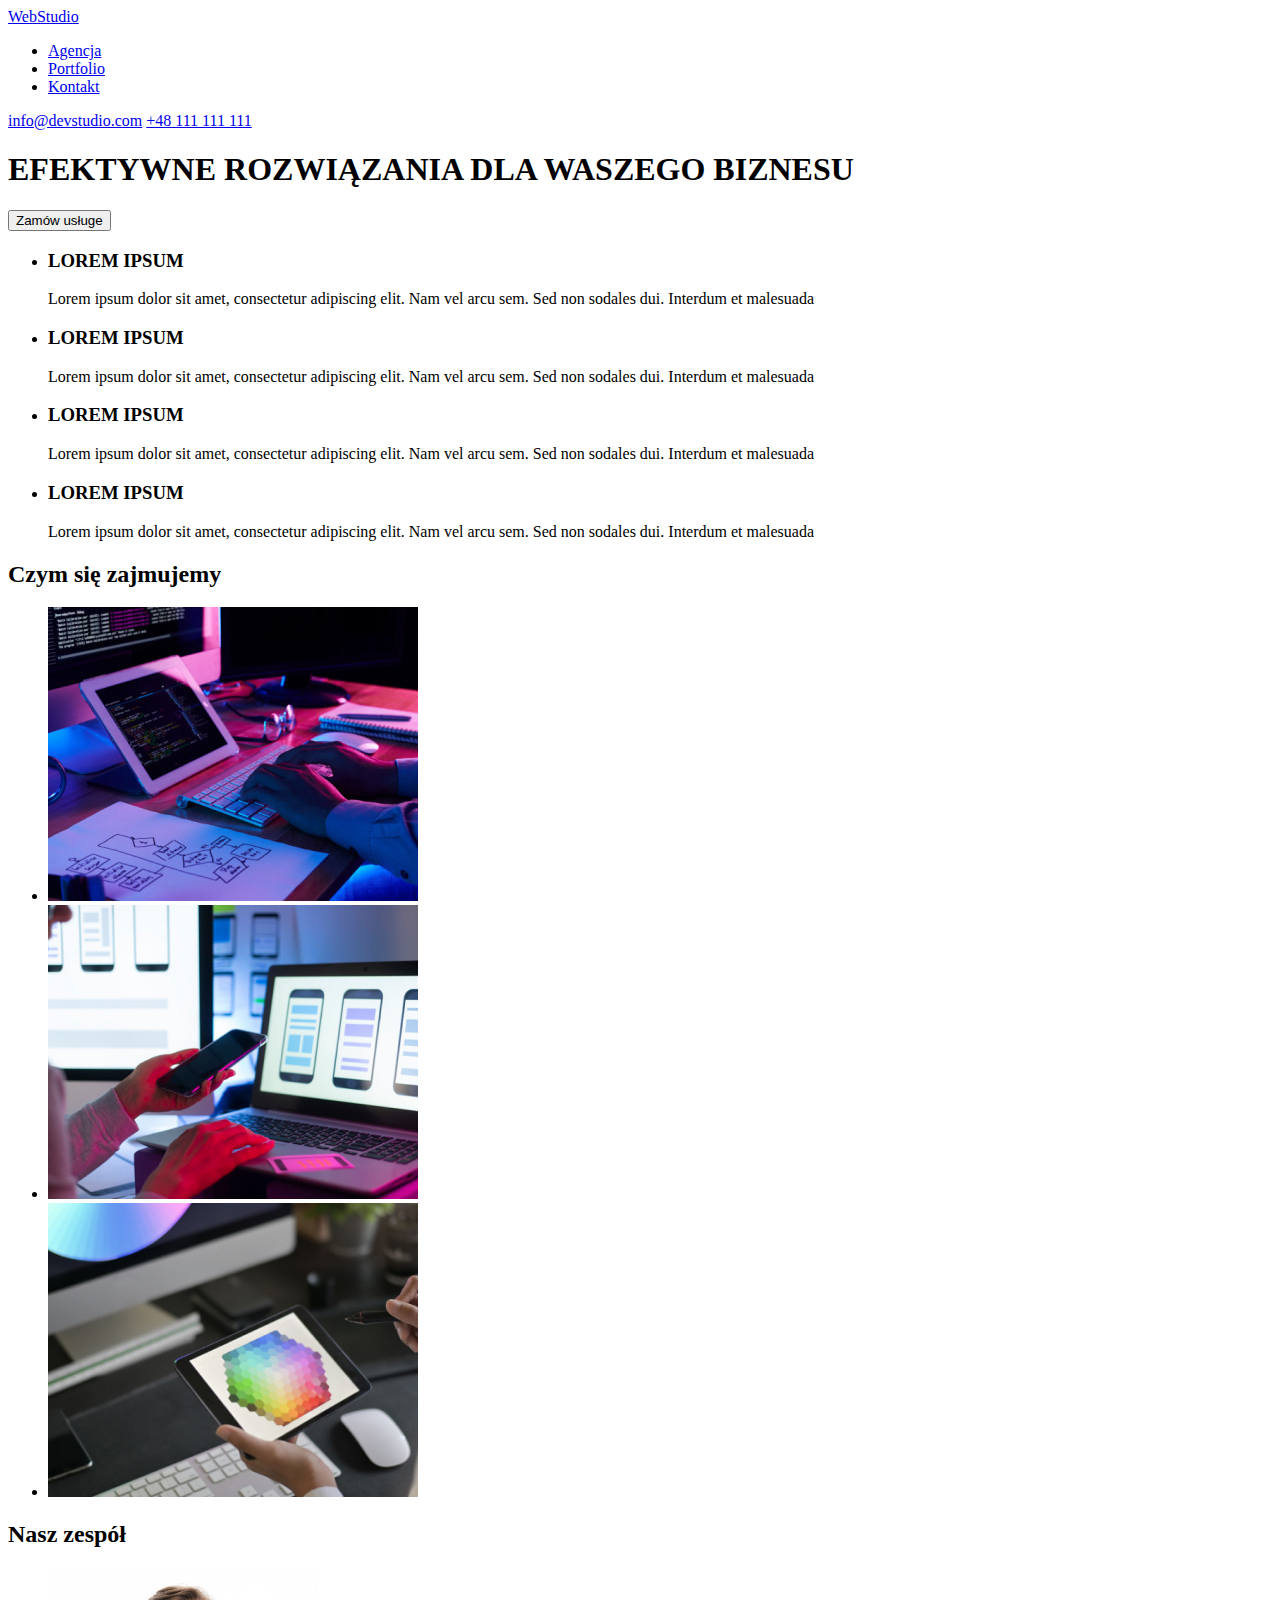
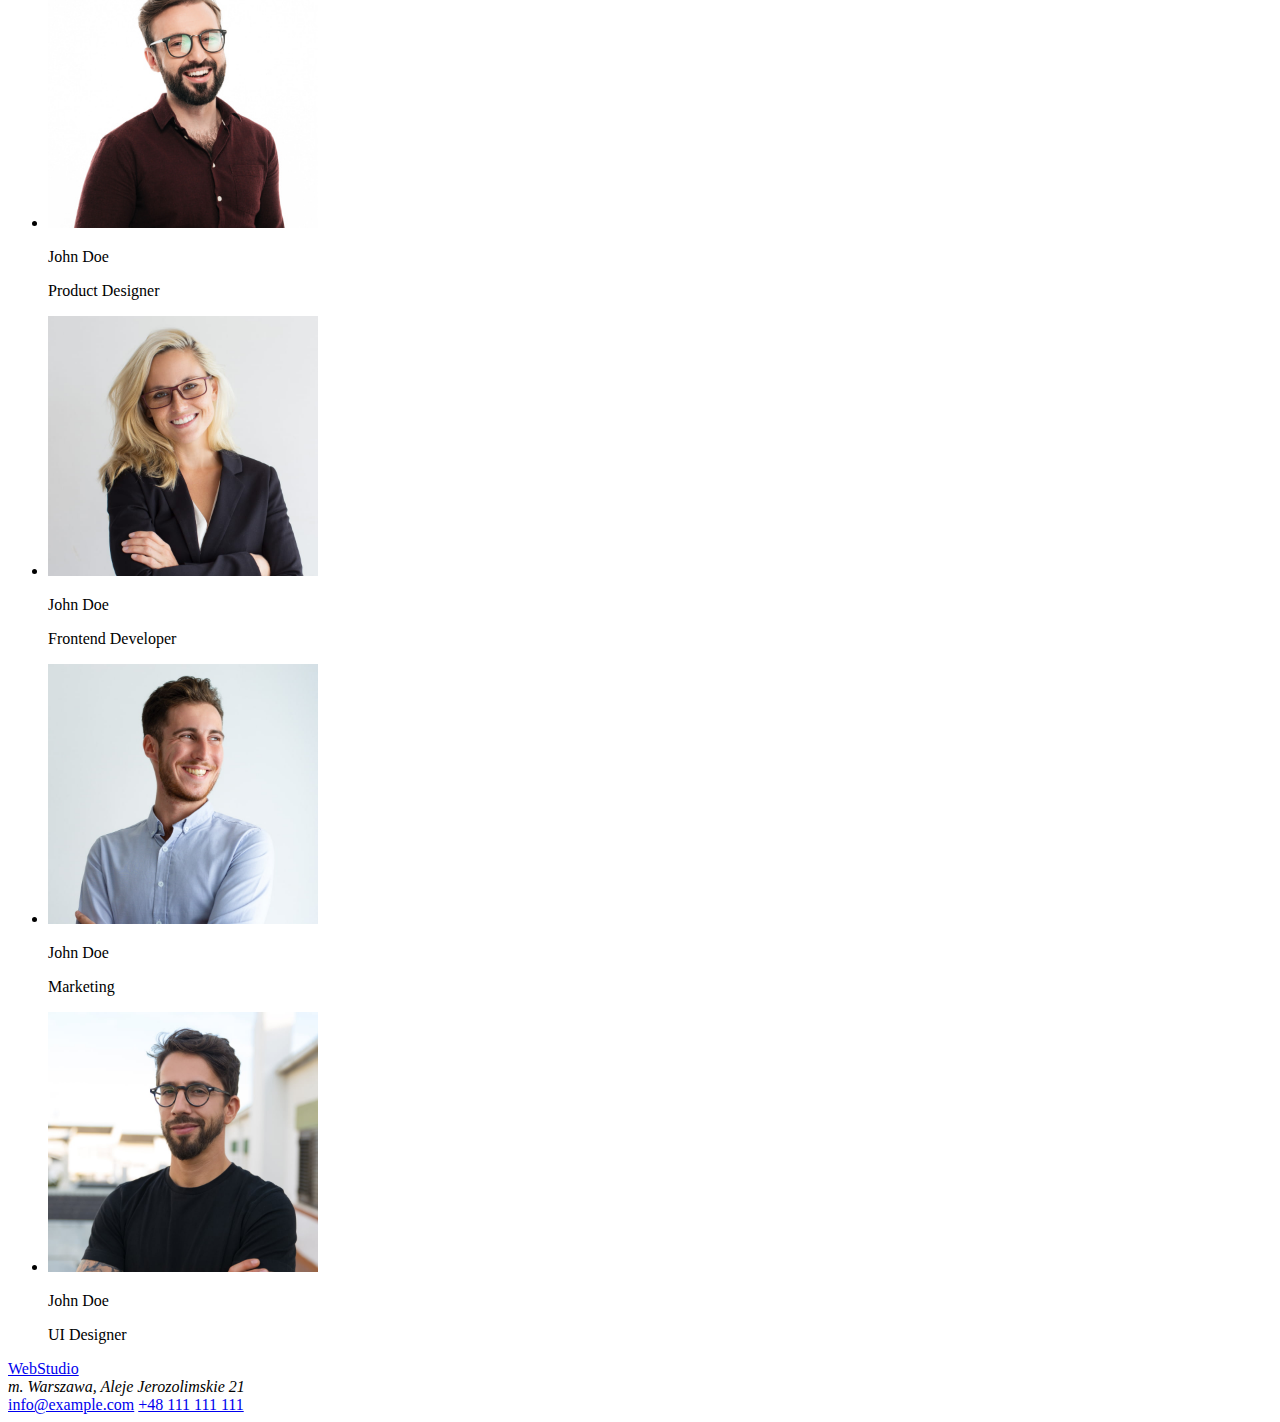
==== index.html @ ce83f1c7 "Init homework-2" ====
<!DOCTYPE html>
<html lang="pl">
  <head>
    <meta charset="UTF-8" />
    <meta http-equiv="X-UA-Compatible" content="IE=edge" />
    <meta name="viewport" content="width=device-width, initial-scale=1.0" />
    <title>Studio</title>
  </head>
  <body>
    <header>
      <a href="#">WebStudio</a>

      <nav>
        <ul>
          <li><a href="#">Agencja</a></li>
          <li><a href="#">Portfolio</a></li>
          <li><a href="#">Kontakt</a></li>
        </ul>
      </nav>

      <a href="mailto:info@devstudio.com">info@devstudio.com</a>
      <a href="tel:+48111111111">+48 111 111 111</a>
    </header>
    <main>
      <!-- Hero -->
      <section>
        <h1>EFEKTYWNE ROZWIĄZANIA DLA WASZEGO BIZNESU</h1>
        <button type="button">Zamów usługe</button>
      </section>
      <!-- Jakiś tekst -->
      <div>
        <ul>
          <li>
            <h3>LOREM IPSUM</h3>
            <p>
              Lorem ipsum dolor sit amet, consectetur adipiscing elit. Nam vel
              arcu sem. Sed non sodales dui. Interdum et malesuada
            </p>
          </li>
          <li>
            <h3>LOREM IPSUM</h3>
            <p>
              Lorem ipsum dolor sit amet, consectetur adipiscing elit. Nam vel
              arcu sem. Sed non sodales dui. Interdum et malesuada
            </p>
          </li>
          <li>
            <h3>LOREM IPSUM</h3>
            <p>
              Lorem ipsum dolor sit amet, consectetur adipiscing elit. Nam vel
              arcu sem. Sed non sodales dui. Interdum et malesuada
            </p>
          </li>
          <li>
            <h3>LOREM IPSUM</h3>
            <p>
              Lorem ipsum dolor sit amet, consectetur adipiscing elit. Nam vel
              arcu sem. Sed non sodales dui. Interdum et malesuada
            </p>
          </li>
        </ul>
      </div>
      <!-- Czym się zajmujemy -->
      <section>
        <h2>Czym się zajmujemy</h2>
        <ul>
          <li>
            <img
              src="images/What_do_we_do/Computer.jpg"
              alt="Komputer"
              width="370"
              height="294"
            />
          </li>
          <li>
            <img
              src="images/What_do_we_do/Laptop.jpg"
              alt="Laptop"
              width="370"
              height="294"
            />
          </li>
          <li>
            <img
              src="images/What_do_we_do/Tablet.jpg"
              alt="Tablet"
              width="370"
              height="294"
            />
          </li>
        </ul>
      </section>
      <!-- Nasz zespół -->
      <section>
        <h2>Nasz zespół</h2>
        <ul>
          <li>
            <img
              src="images/Our_staff/John1.jpg"
              alt="John Doe"
              width="270"
              height="260"
            />
            <p>John Doe</p>
            <p>Product Designer</p>
          </li>
          <li>
            <img
              src="images/Our_staff/John2.jpg"
              alt="John Doe"
              width="270"
              height="260"
            />
            <p>John Doe</p>
            <p>Frontend Developer</p>
          </li>
          <li>
            <img
              src="images/Our_staff/John3.jpg"
              alt="John Doe"
              width="270"
              height="260"
            />
            <p>John Doe</p>
            <p>Marketing</p>
          </li>
          <li>
            <img
              src="images/Our_staff/John4.jpg"
              alt="John Doe"
              width="270"
              height="260"
            />
            <p>John Doe</p>
            <p>UI Designer</p>
          </li>
        </ul>
      </section>
    </main>
    <footer>
      <a href="#">WebStudio</a>

      <address>m. Warszawa, Aleje Jerozolimskie 21</address>

      <a href="mailto:info@example.com">info@example.com</a>
      <a href="tel:+48111111111">+48 111 111 111</a>
    </footer>
  </body>
</html>
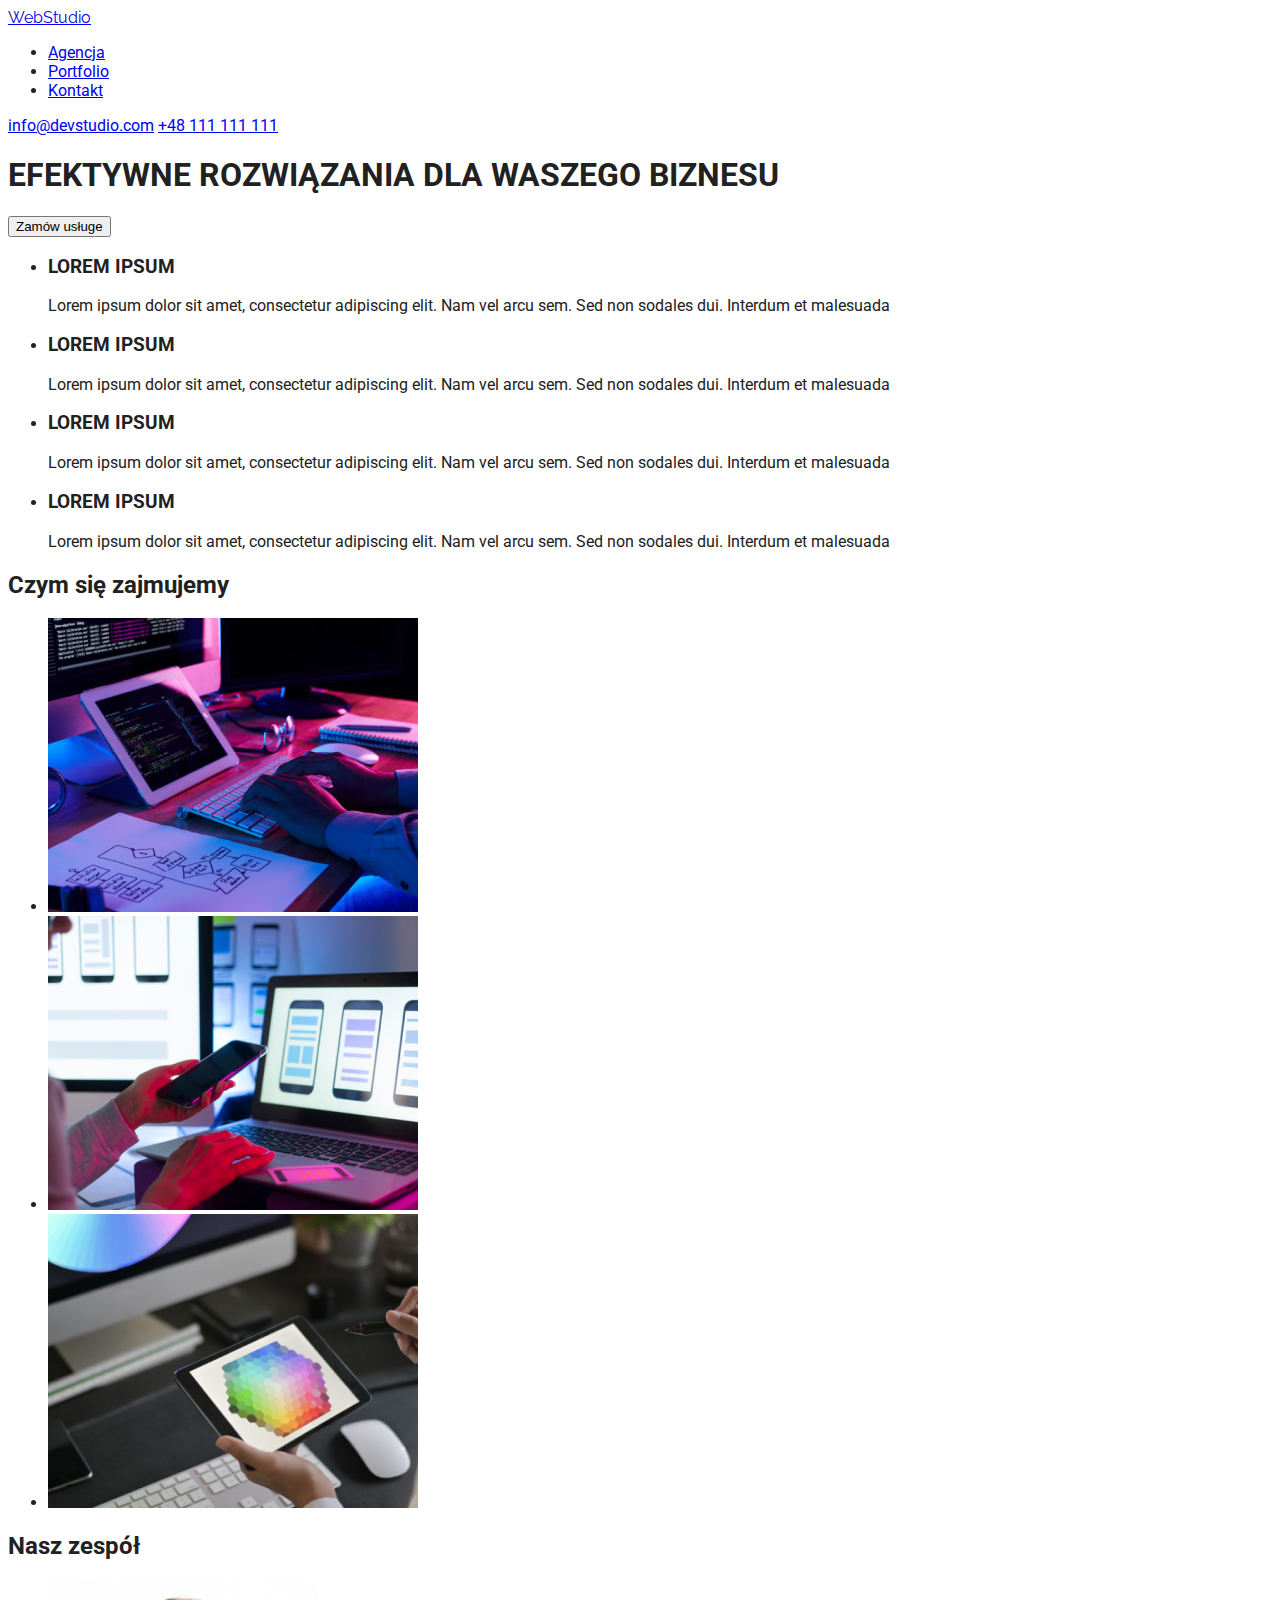
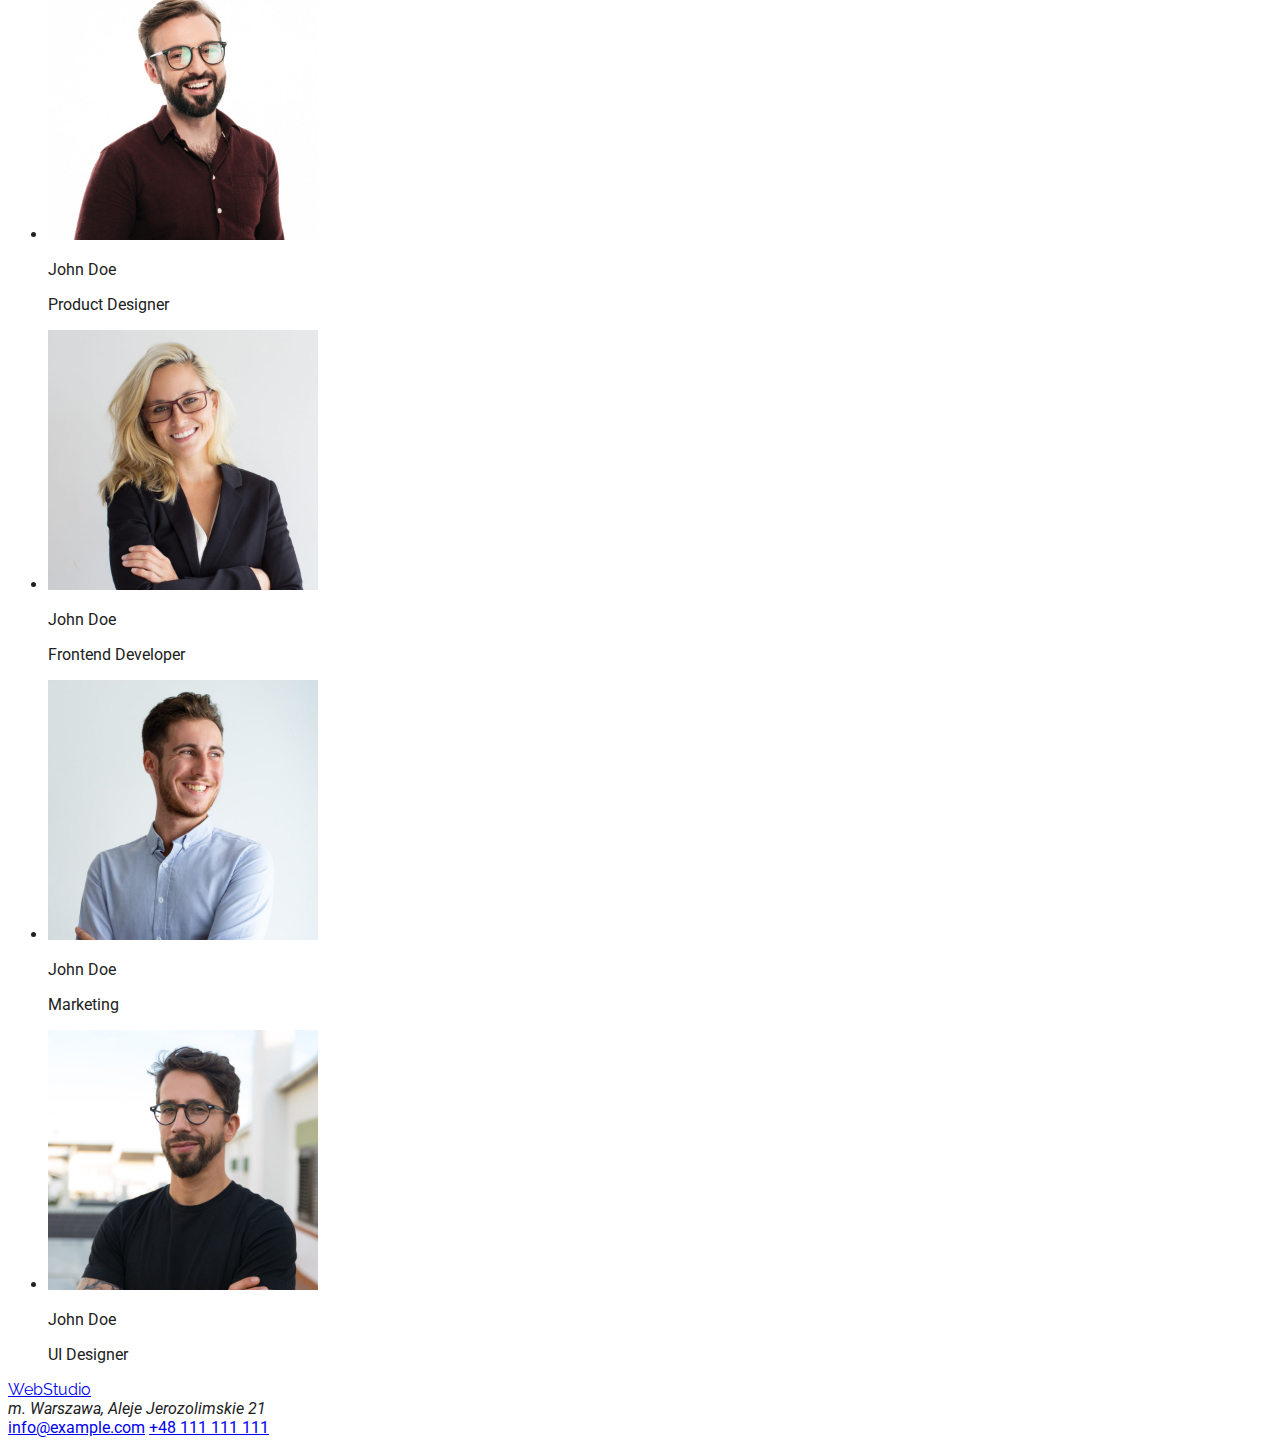
==== commit 543e3195: "Some classes deffined" ====
--- a/index.html
+++ b/index.html
@@ -1,6 +1,19 @@
 <!DOCTYPE html>
 <html lang="pl">
   <head>
+    <link rel="preconnect" href="https://fonts.googleapis.com" />
+    <link rel="preconnect" href="https://fonts.gstatic.com" crossorigin />
+    <link
+      href="https://fonts.googleapis.com/css2?family=Raleway:wght@700&family=Roboto:wght@400;500;700;900&display=swap"
+      rel="stylesheet"
+    />
+    <link rel="stylesheet" href="/goit-markup-hw-02/css/index.css" />
+    <style>
+      body {
+        font-family: "Roboto", sans-serif;
+        color: #212121;
+      }
+    </style>
     <meta charset="UTF-8" />
     <meta http-equiv="X-UA-Compatible" content="IE=edge" />
     <meta name="viewport" content="width=device-width, initial-scale=1.0" />
@@ -8,12 +21,16 @@
   </head>
   <body>
     <header>
-      <a href="#">WebStudio</a>
+      <a
+        href="/goit-markup-hw-02/index.html"
+        style="font-family: 'Raleway', sans-serif"
+        >WebStudio</a
+      >
 
       <nav>
         <ul>
-          <li><a href="#">Agencja</a></li>
-          <li><a href="#">Portfolio</a></li>
+          <li><a href="/goit-markup-hw-02/index.html">Agencja</a></li>
+          <li><a href="/goit-markup-hw-02/portfolio.html">Portfolio</a></li>
           <li><a href="#">Kontakt</a></li>
         </ul>
       </nav>
@@ -24,7 +41,7 @@
     <main>
       <!-- Hero -->
       <section>
-        <h1>EFEKTYWNE ROZWIĄZANIA DLA WASZEGO BIZNESU</h1>
+        <h1 class="main-heading">EFEKTYWNE ROZWIĄZANIA DLA WASZEGO BIZNESU</h1>
         <button type="button">Zamów usługe</button>
       </section>
       <!-- Jakiś tekst -->
@@ -62,7 +79,7 @@
       </div>
       <!-- Czym się zajmujemy -->
       <section>
-        <h2>Czym się zajmujemy</h2>
+        <h2 class="secondary-heading">Czym się zajmujemy</h2>
         <ul>
           <li>
             <img
@@ -92,7 +109,7 @@
       </section>
       <!-- Nasz zespół -->
       <section>
-        <h2>Nasz zespół</h2>
+        <h2 class="secondary-heading">Nasz zespół</h2>
         <ul>
           <li>
             <img
@@ -138,7 +155,11 @@
       </section>
     </main>
     <footer>
-      <a href="#">WebStudio</a>
+      <a
+        href="/goit-markup-hw-02/index.html"
+        style="font-family: 'Raleway', sans-serif"
+        >WebStudio</a
+      >
 
       <address>m. Warszawa, Aleje Jerozolimskie 21</address>
 
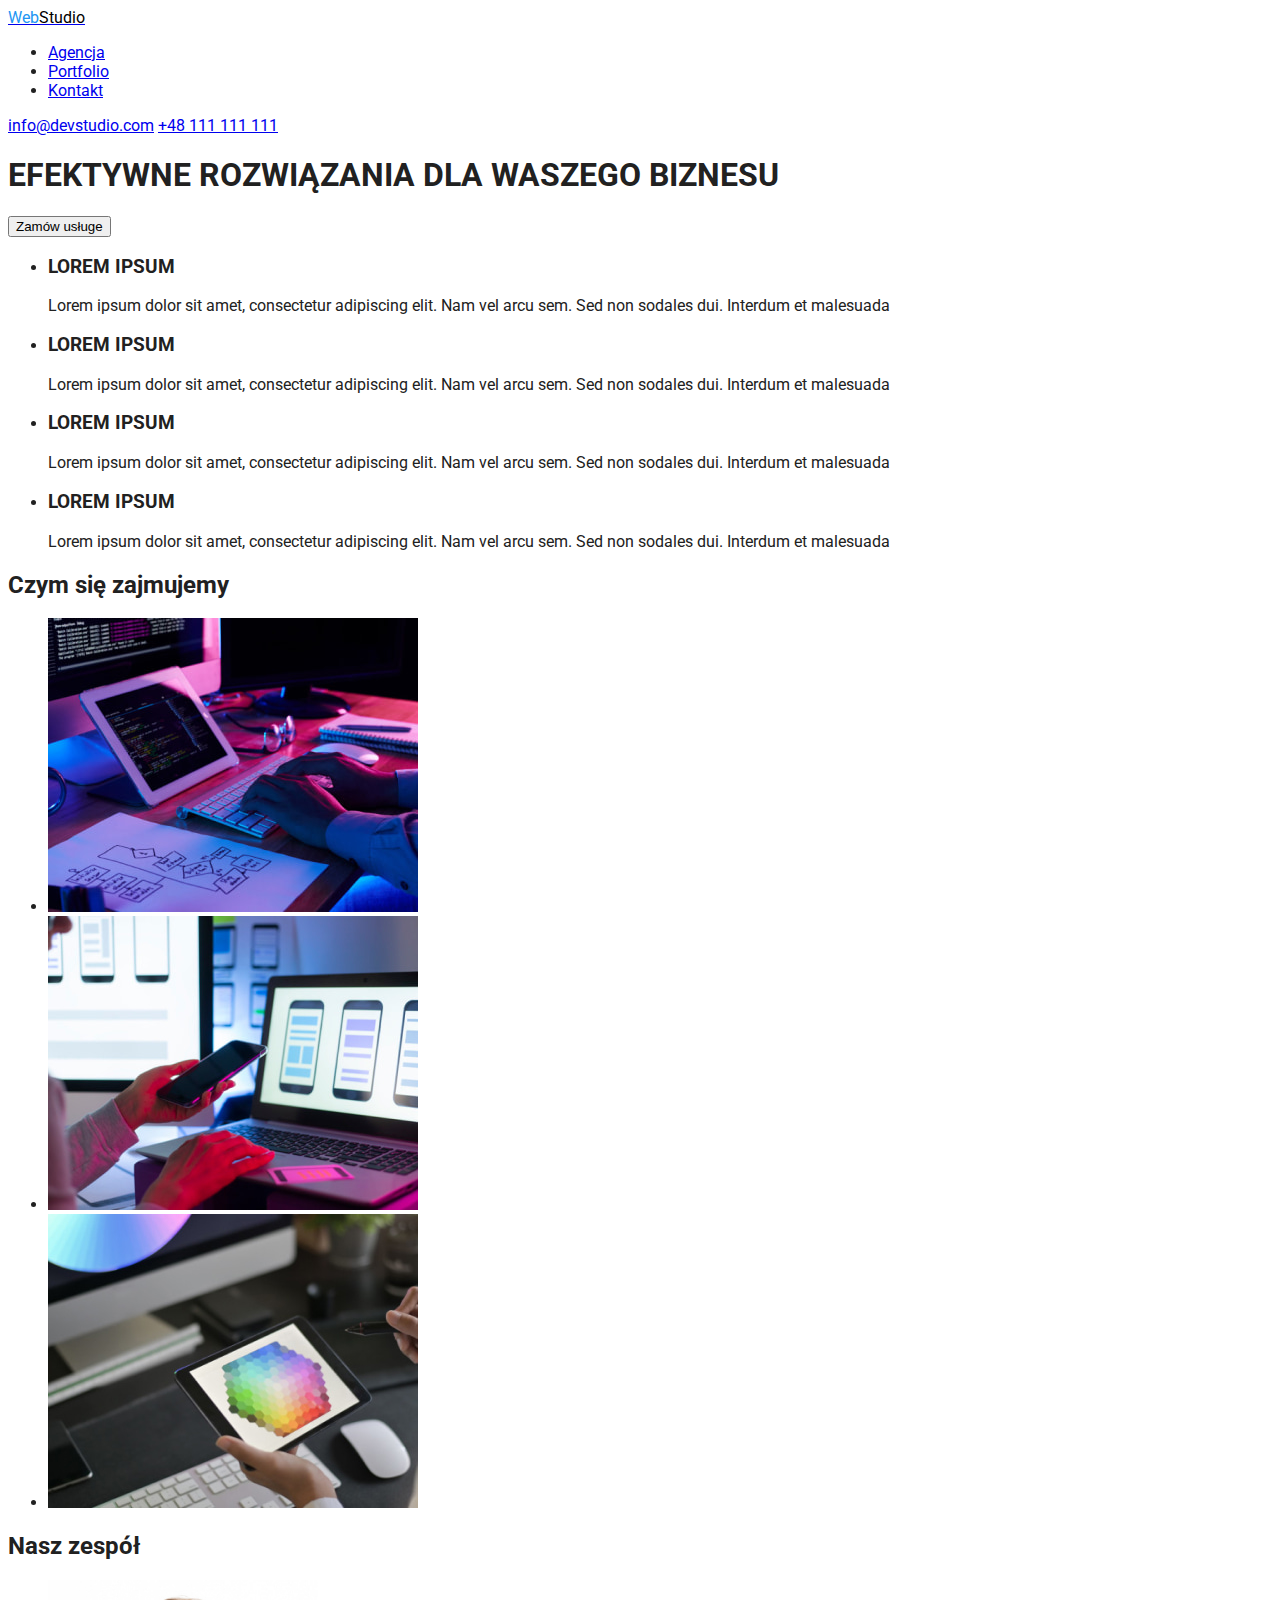
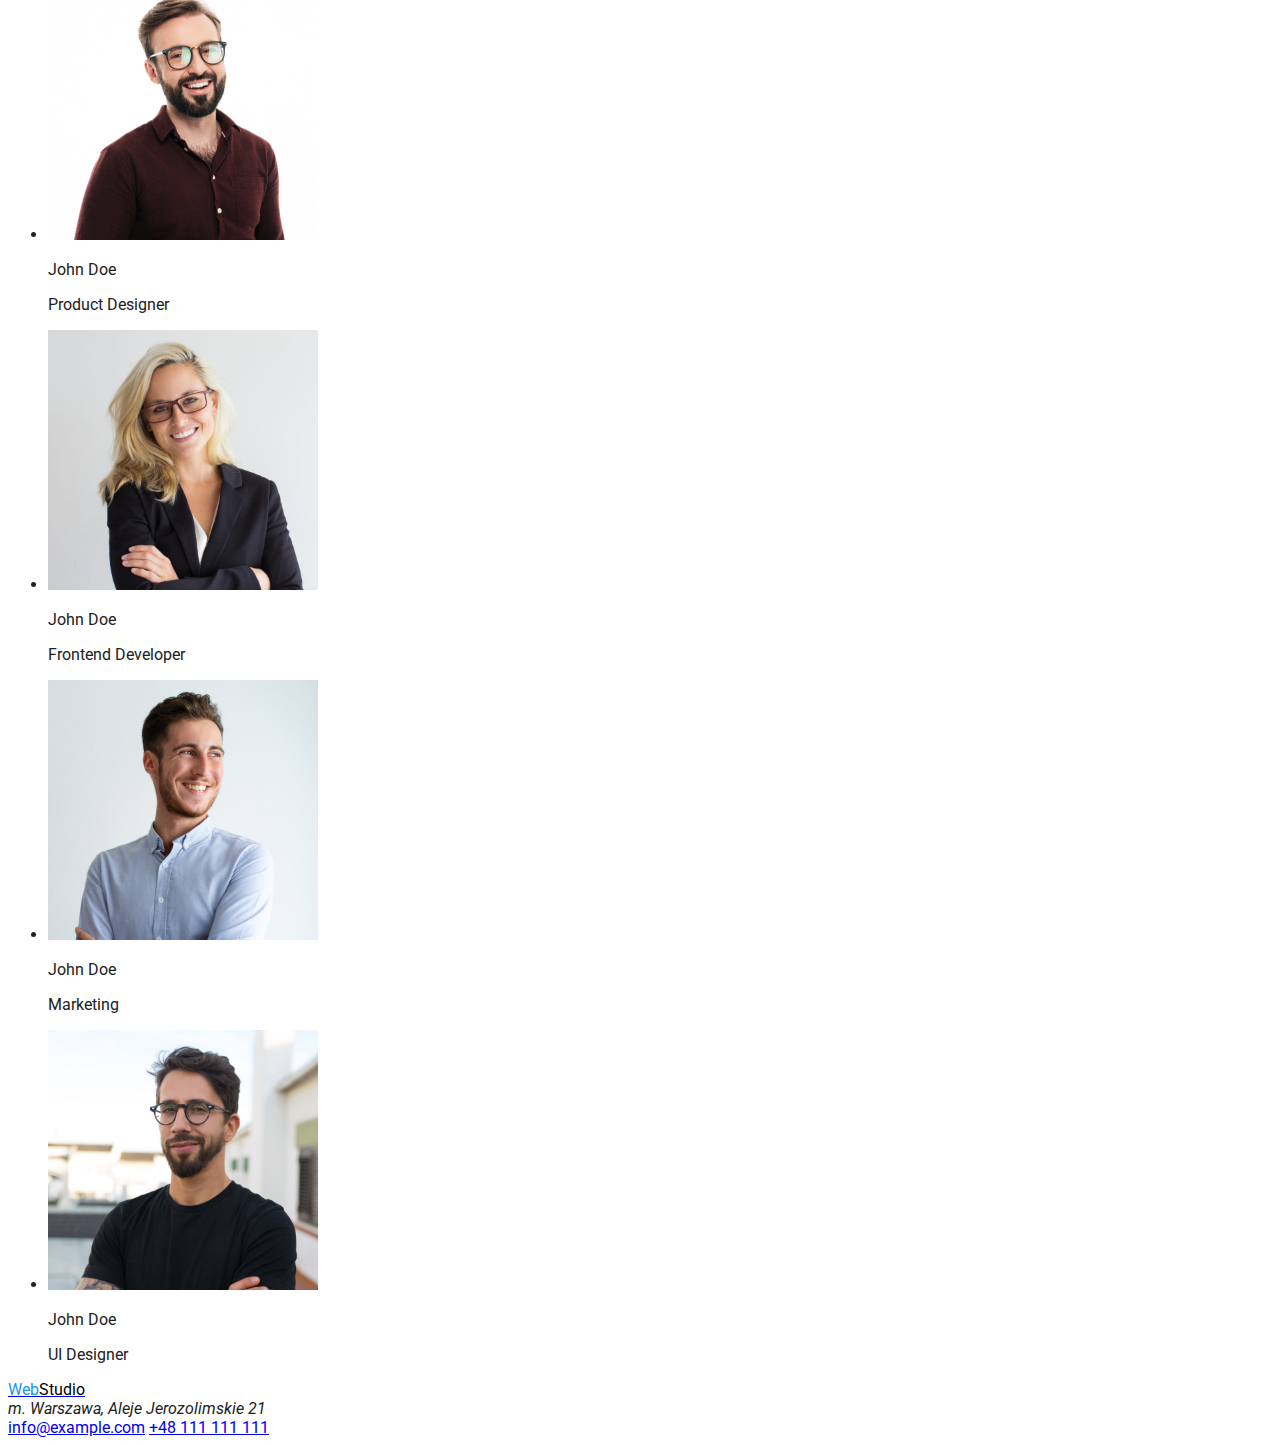
==== commit b49fa9da: "Some classes added" ====
--- a/index.html
+++ b/index.html
@@ -21,22 +21,41 @@
   </head>
   <body>
     <header>
-      <a
-        href="/goit-markup-hw-02/index.html"
-        style="font-family: 'Raleway', sans-serif"
-        >WebStudio</a
+      <a class="webstudio" href="/goit-markup-hw-02/index.html"
+        ><span style="color: #2196f3">Web</span
+        ><span style="color: #000000">Studio</span></a
       >
 
       <nav>
         <ul>
-          <li><a href="/goit-markup-hw-02/index.html">Agencja</a></li>
-          <li><a href="/goit-markup-hw-02/portfolio.html">Portfolio</a></li>
-          <li><a href="#">Kontakt</a></li>
+          <li>
+            <a
+              class="navigation navigation:hover"
+              href="/goit-markup-hw-02/index.html"
+              >Agencja</a
+            >
+          </li>
+          <li>
+            <a
+              class="navigation navigation:hover"
+              href="/goit-markup-hw-02/portfolio.html"
+              >Portfolio</a
+            >
+          </li>
+          <li><a class="navigation navigation:hover" href="#">Kontakt</a></li>
         </ul>
       </nav>
 
-      <a href="mailto:info@devstudio.com">info@devstudio.com</a>
-      <a href="tel:+48111111111">+48 111 111 111</a>
+      <a
+        class="contact-links-header contact-links-header:hover"
+        href="mailto:info@devstudio.com"
+        >info@devstudio.com</a
+      >
+      <a
+        class="contact-links-header contact-links-header:hover"
+        href="tel:+48111111111"
+        >+48 111 111 111</a
+      >
     </header>
     <main>
       <!-- Hero -->
@@ -155,10 +174,9 @@
       </section>
     </main>
     <footer>
-      <a
-        href="/goit-markup-hw-02/index.html"
-        style="font-family: 'Raleway', sans-serif"
-        >WebStudio</a
+      <a class="webstudio" href="/goit-markup-hw-02/index.html">
+        <span style="color: #2196f3">Web</span
+        ><span style="color: #000000">Studio</span></a
       >
 
       <address>m. Warszawa, Aleje Jerozolimskie 21</address>
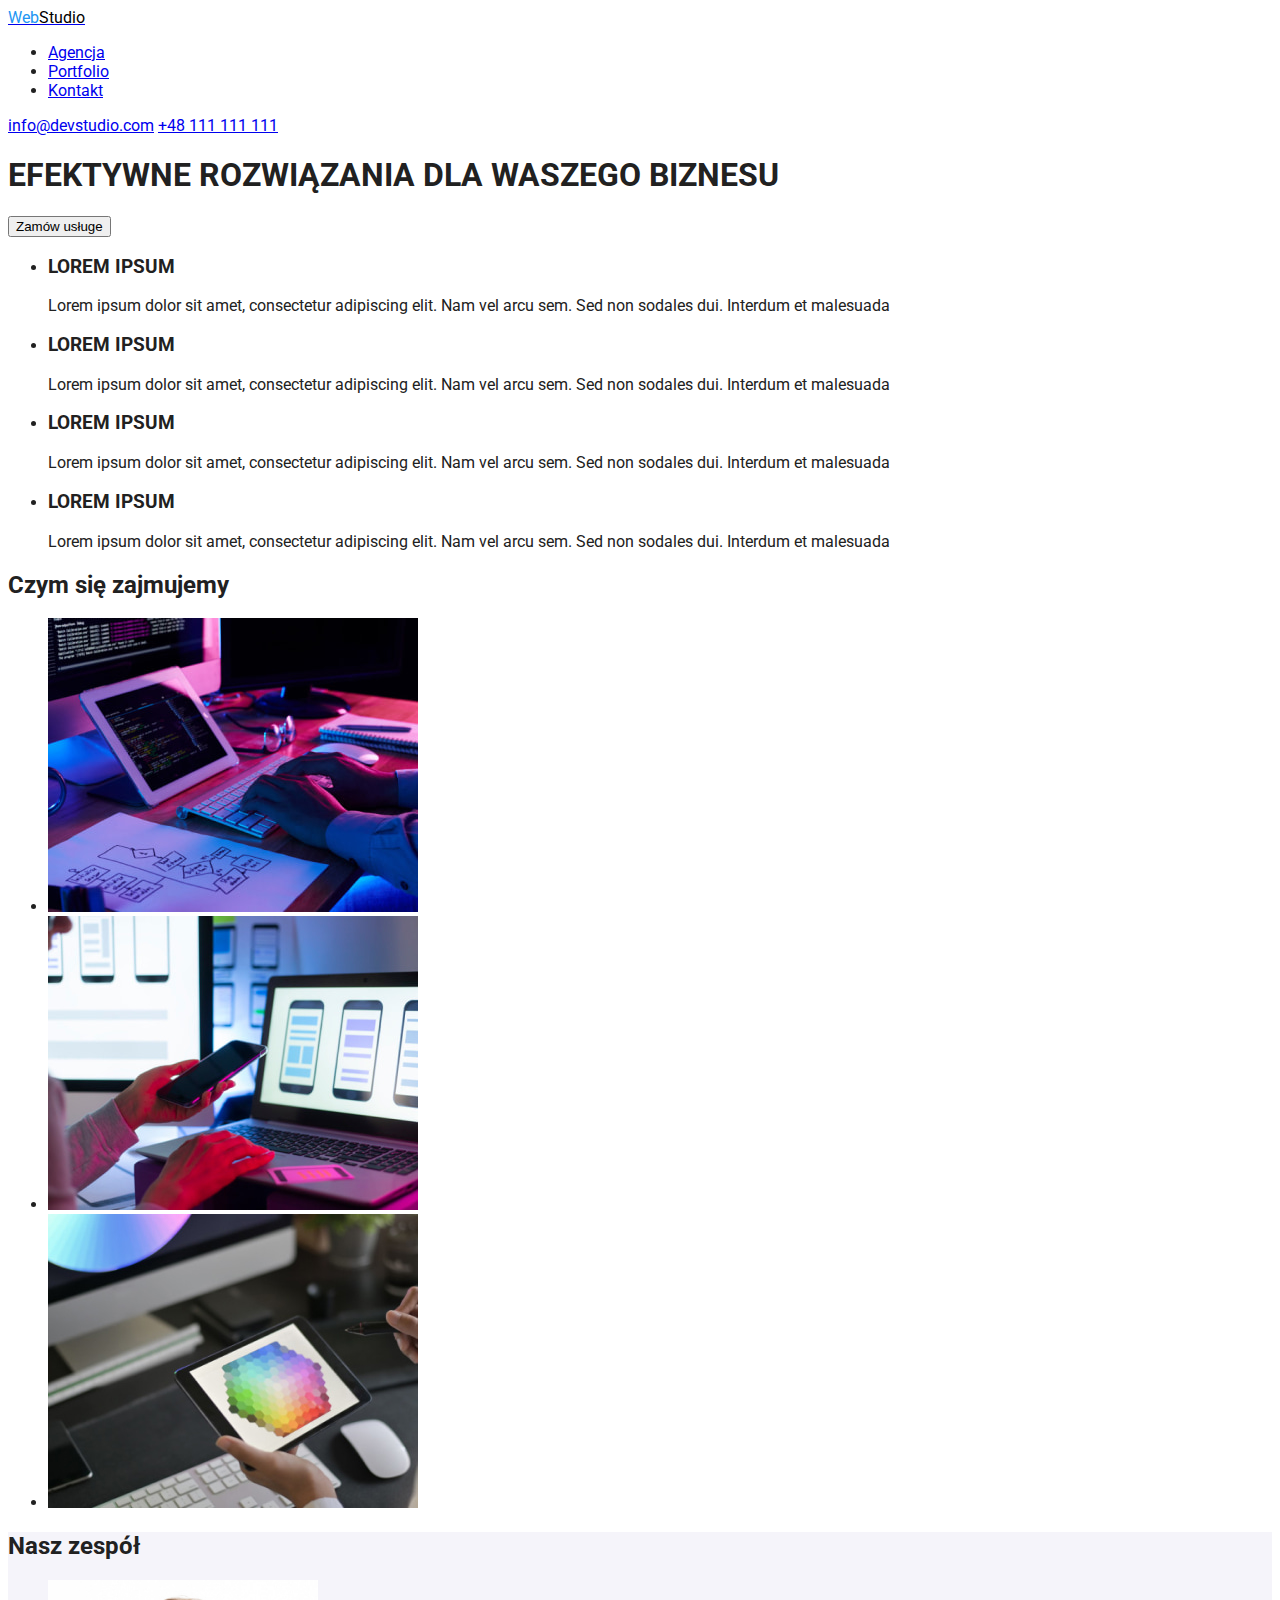
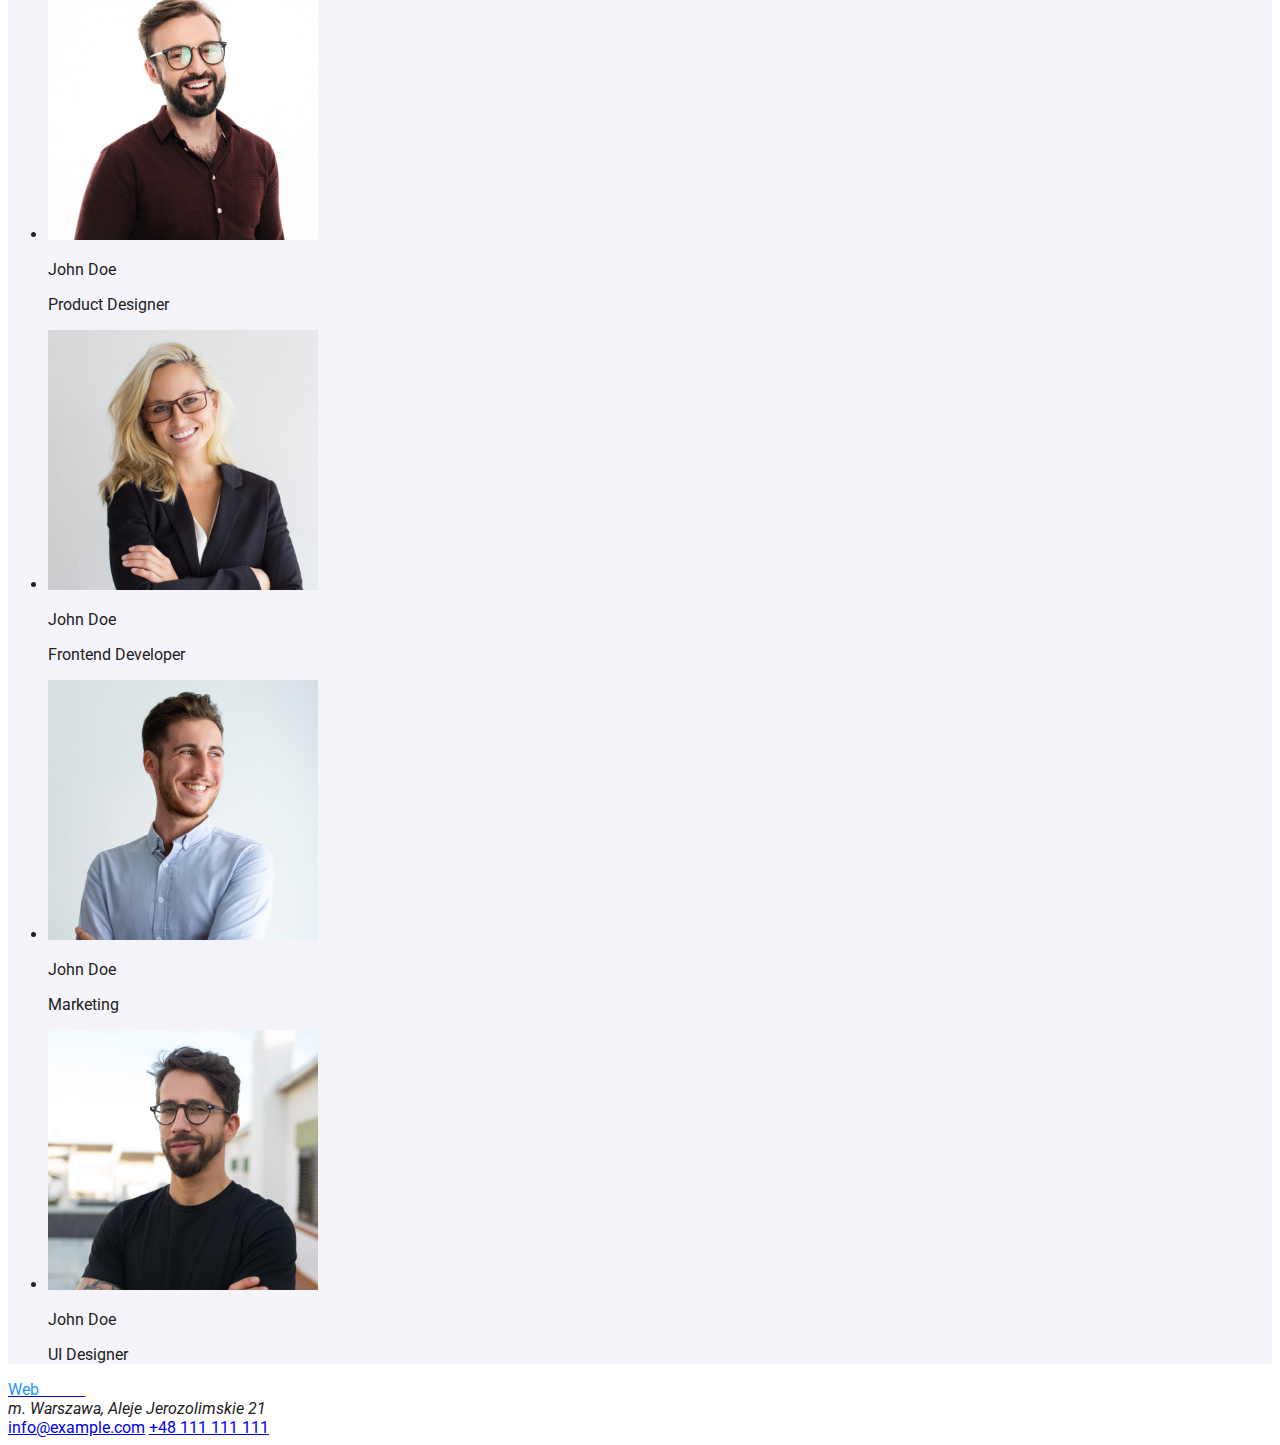
==== commit c9bbe5b8: "New classes added" ====
--- a/index.html
+++ b/index.html
@@ -12,6 +12,7 @@
       body {
         font-family: "Roboto", sans-serif;
         color: #212121;
+        background: #ffffff;
       }
     </style>
     <meta charset="UTF-8" />
@@ -59,37 +60,39 @@
     </header>
     <main>
       <!-- Hero -->
-      <section>
+      <section class="background-dark">
         <h1 class="main-heading">EFEKTYWNE ROZWIĄZANIA DLA WASZEGO BIZNESU</h1>
-        <button type="button">Zamów usługe</button>
+        <button class="hero-button" type="button">
+          <span class="hero-button-content">Zamów usługe</span>
+        </button>
       </section>
       <!-- Jakiś tekst -->
       <div>
         <ul>
           <li>
-            <h3>LOREM IPSUM</h3>
-            <p>
+            <h3 class="tertiary-heading">LOREM IPSUM</h3>
+            <p class="tertiary-heading-content">
               Lorem ipsum dolor sit amet, consectetur adipiscing elit. Nam vel
               arcu sem. Sed non sodales dui. Interdum et malesuada
             </p>
           </li>
           <li>
-            <h3>LOREM IPSUM</h3>
-            <p>
+            <h3 class="tertiary-heading">LOREM IPSUM</h3>
+            <p class="tertiary-heading-content">
               Lorem ipsum dolor sit amet, consectetur adipiscing elit. Nam vel
               arcu sem. Sed non sodales dui. Interdum et malesuada
             </p>
           </li>
           <li>
-            <h3>LOREM IPSUM</h3>
-            <p>
+            <h3 class="tertiary-heading">LOREM IPSUM</h3>
+            <p class="tertiary-heading-content">
               Lorem ipsum dolor sit amet, consectetur adipiscing elit. Nam vel
               arcu sem. Sed non sodales dui. Interdum et malesuada
             </p>
           </li>
           <li>
-            <h3>LOREM IPSUM</h3>
-            <p>
+            <h3 class="tertiary-heading">LOREM IPSUM</h3>
+            <p class="tertiary-heading-content">
               Lorem ipsum dolor sit amet, consectetur adipiscing elit. Nam vel
               arcu sem. Sed non sodales dui. Interdum et malesuada
             </p>
@@ -127,7 +130,7 @@
         </ul>
       </section>
       <!-- Nasz zespół -->
-      <section>
+      <section style="background-color: #f5f4fa">
         <h2 class="secondary-heading">Nasz zespół</h2>
         <ul>
           <li>
@@ -137,8 +140,8 @@
               width="270"
               height="260"
             />
-            <p>John Doe</p>
-            <p>Product Designer</p>
+            <p class="john-doe">John Doe</p>
+            <p class="john-doe-job">Product Designer</p>
           </li>
           <li>
             <img
@@ -147,8 +150,8 @@
               width="270"
               height="260"
             />
-            <p>John Doe</p>
-            <p>Frontend Developer</p>
+            <p class="john-doe">John Doe</p>
+            <p class="john-doe-job">Frontend Developer</p>
           </li>
           <li>
             <img
@@ -157,8 +160,8 @@
               width="270"
               height="260"
             />
-            <p>John Doe</p>
-            <p>Marketing</p>
+            <p class="john-doe">John Doe</p>
+            <p class="john-doe-job">Marketing</p>
           </li>
           <li>
             <img
@@ -167,22 +170,26 @@
               width="270"
               height="260"
             />
-            <p>John Doe</p>
-            <p>UI Designer</p>
+            <p class="john-doe">John Doe</p>
+            <p class="john-doe-job">UI Designer</p>
           </li>
         </ul>
       </section>
     </main>
-    <footer>
+    <footer class="background-dark">
       <a class="webstudio" href="/goit-markup-hw-02/index.html">
         <span style="color: #2196f3">Web</span
-        ><span style="color: #000000">Studio</span></a
+        ><span style="color: #ffffff">Studio</span></a
       >
 
-      <address>m. Warszawa, Aleje Jerozolimskie 21</address>
+      <address class="city-street">m. Warszawa, Aleje Jerozolimskie 21</address>
 
-      <a href="mailto:info@example.com">info@example.com</a>
-      <a href="tel:+48111111111">+48 111 111 111</a>
+      <a class="contact-links-footer" href="mailto:info@example.com"
+        >info@example.com</a
+      >
+      <a class="contact-links-footer" href="tel:+48111111111"
+        >+48 111 111 111</a
+      >
     </footer>
   </body>
 </html>
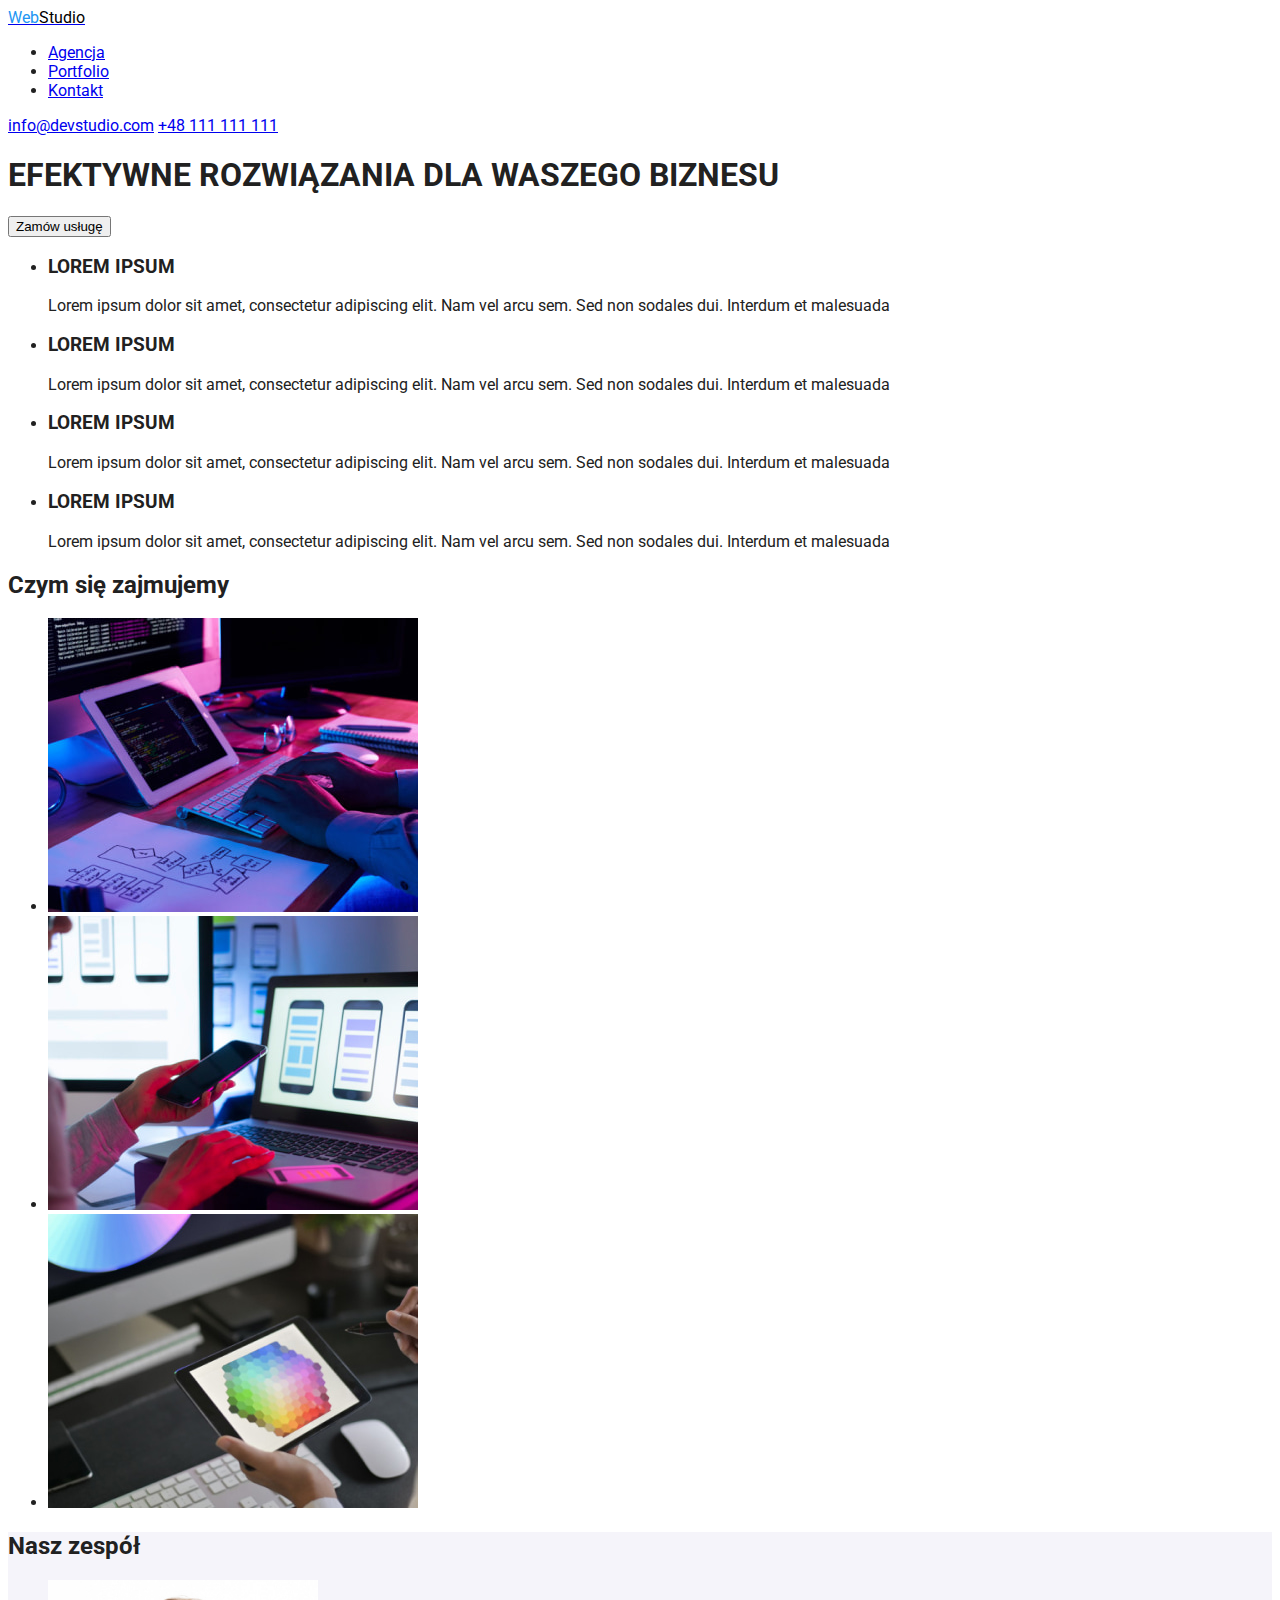
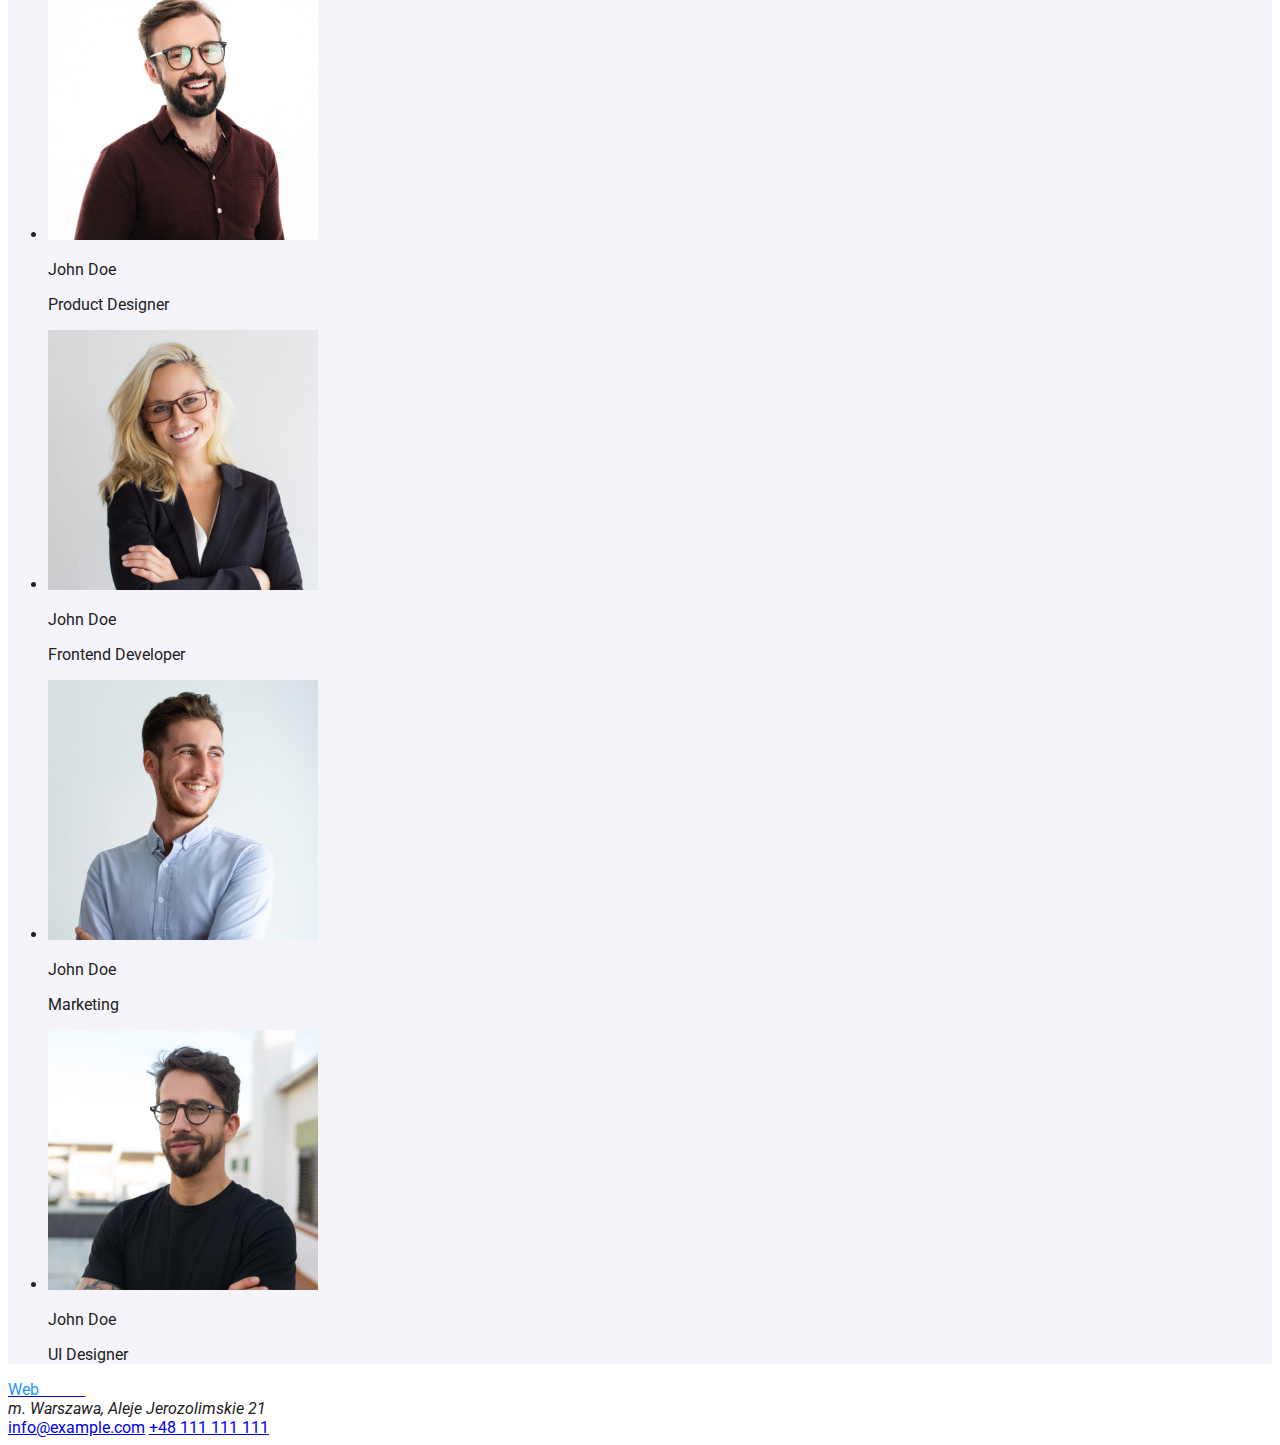
==== commit 44ee261c: "New classes added" ====
--- a/index.html
+++ b/index.html
@@ -28,33 +28,25 @@
       >
 
       <nav>
-        <ul>
+        <ul class="list">
           <li>
-            <a
-              class="navigation navigation:hover"
-              href="/goit-markup-hw-02/index.html"
+            <a class="navigation" href="/goit-markup-hw-02/index.html"
               >Agencja</a
             >
           </li>
           <li>
-            <a
-              class="navigation navigation:hover"
-              href="/goit-markup-hw-02/portfolio.html"
+            <a class="navigation" href="/goit-markup-hw-02/portfolio.html"
               >Portfolio</a
             >
           </li>
-          <li><a class="navigation navigation:hover" href="#">Kontakt</a></li>
+          <li><a class="navigation" href="#">Kontakt</a></li>
         </ul>
       </nav>
 
-      <a
-        class="contact-links-header contact-links-header:hover"
-        href="mailto:info@devstudio.com"
+      <a class="contact-links-header" href="mailto:info@devstudio.com"
         >info@devstudio.com</a
       >
-      <a
-        class="contact-links-header contact-links-header:hover"
-        href="tel:+48111111111"
+      <a class="contact-links-header" href="tel:+48111111111"
         >+48 111 111 111</a
       >
     </header>
@@ -63,12 +55,12 @@
       <section class="background-dark">
         <h1 class="main-heading">EFEKTYWNE ROZWIĄZANIA DLA WASZEGO BIZNESU</h1>
         <button class="hero-button" type="button">
-          <span class="hero-button-content">Zamów usługe</span>
+          <span class="hero-button-content">Zamów usługę</span>
         </button>
       </section>
       <!-- Jakiś tekst -->
       <div>
-        <ul>
+        <ul class="list">
           <li>
             <h3 class="tertiary-heading">LOREM IPSUM</h3>
             <p class="tertiary-heading-content">
@@ -102,7 +94,7 @@
       <!-- Czym się zajmujemy -->
       <section>
         <h2 class="secondary-heading">Czym się zajmujemy</h2>
-        <ul>
+        <ul class="list">
           <li>
             <img
               src="images/What_do_we_do/Computer.jpg"
@@ -132,7 +124,7 @@
       <!-- Nasz zespół -->
       <section style="background-color: #f5f4fa">
         <h2 class="secondary-heading">Nasz zespół</h2>
-        <ul>
+        <ul class="list">
           <li>
             <img
               src="images/Our_staff/John1.jpg"
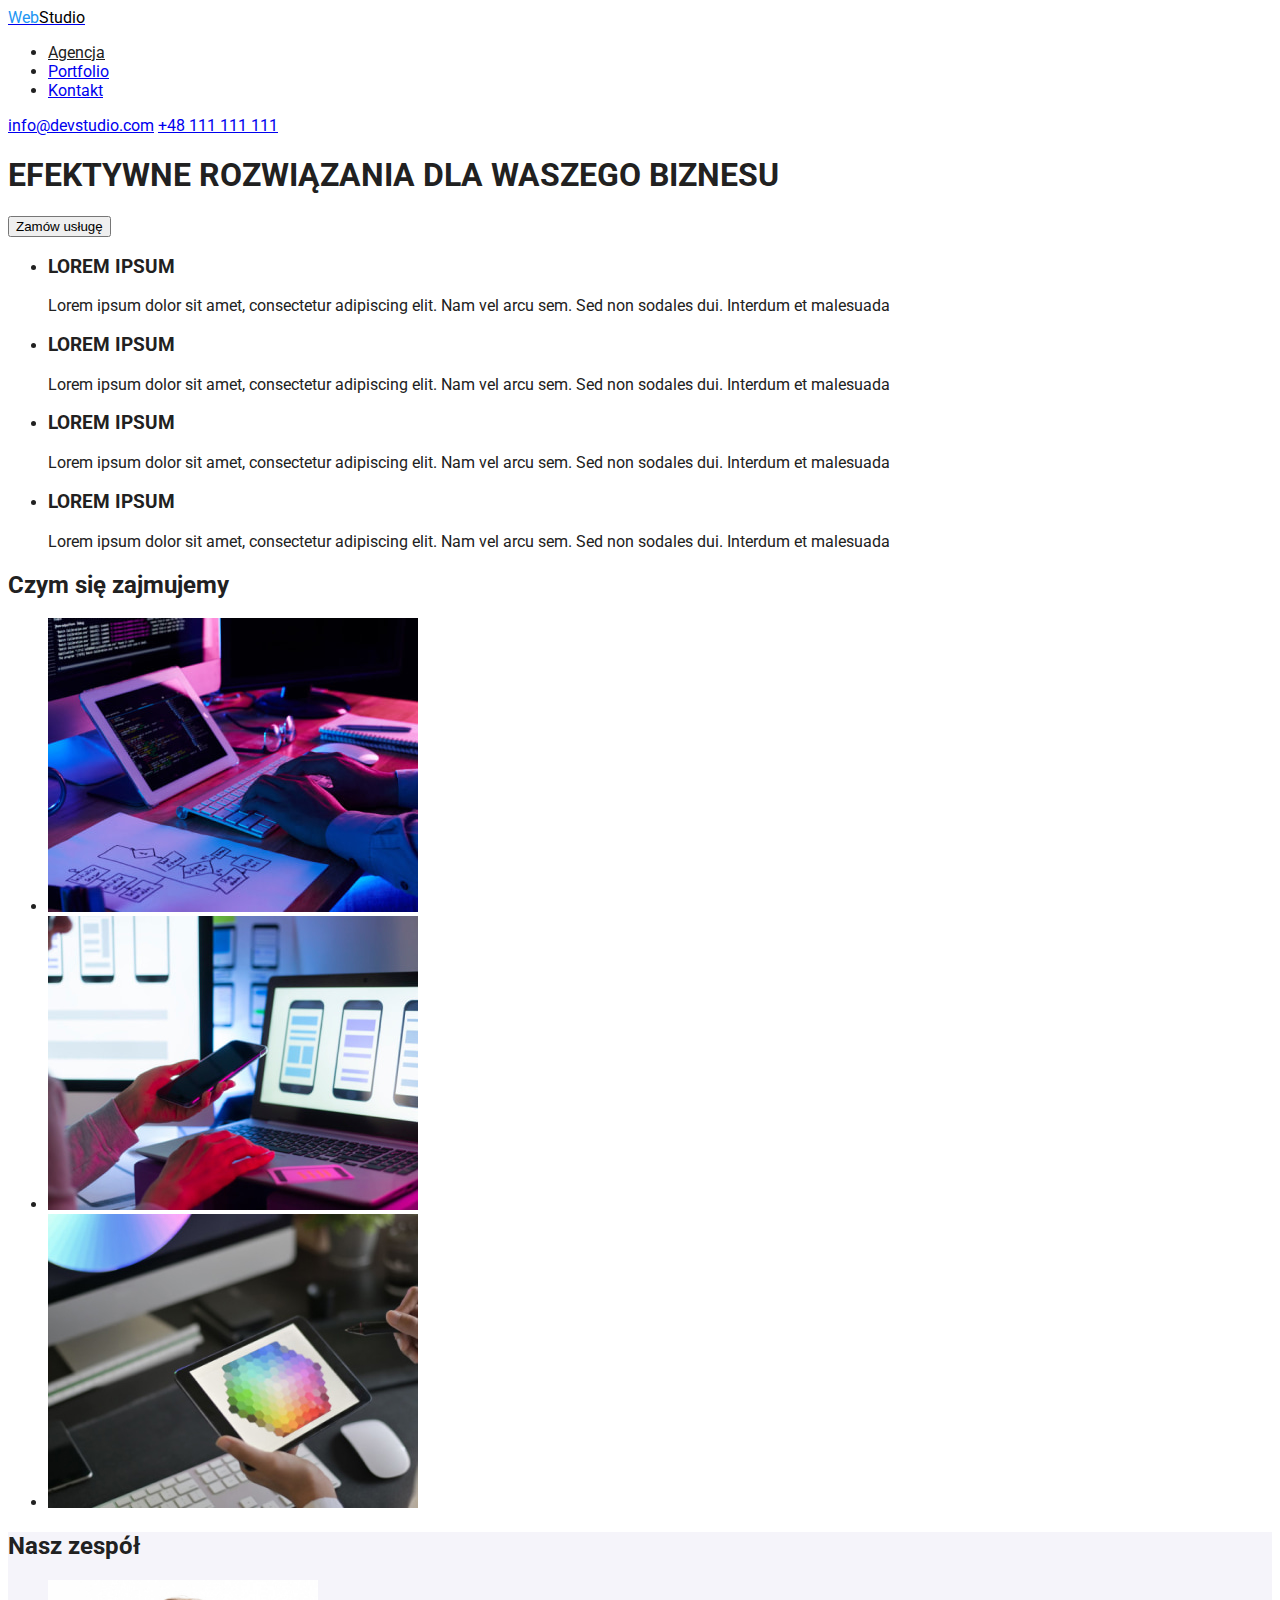
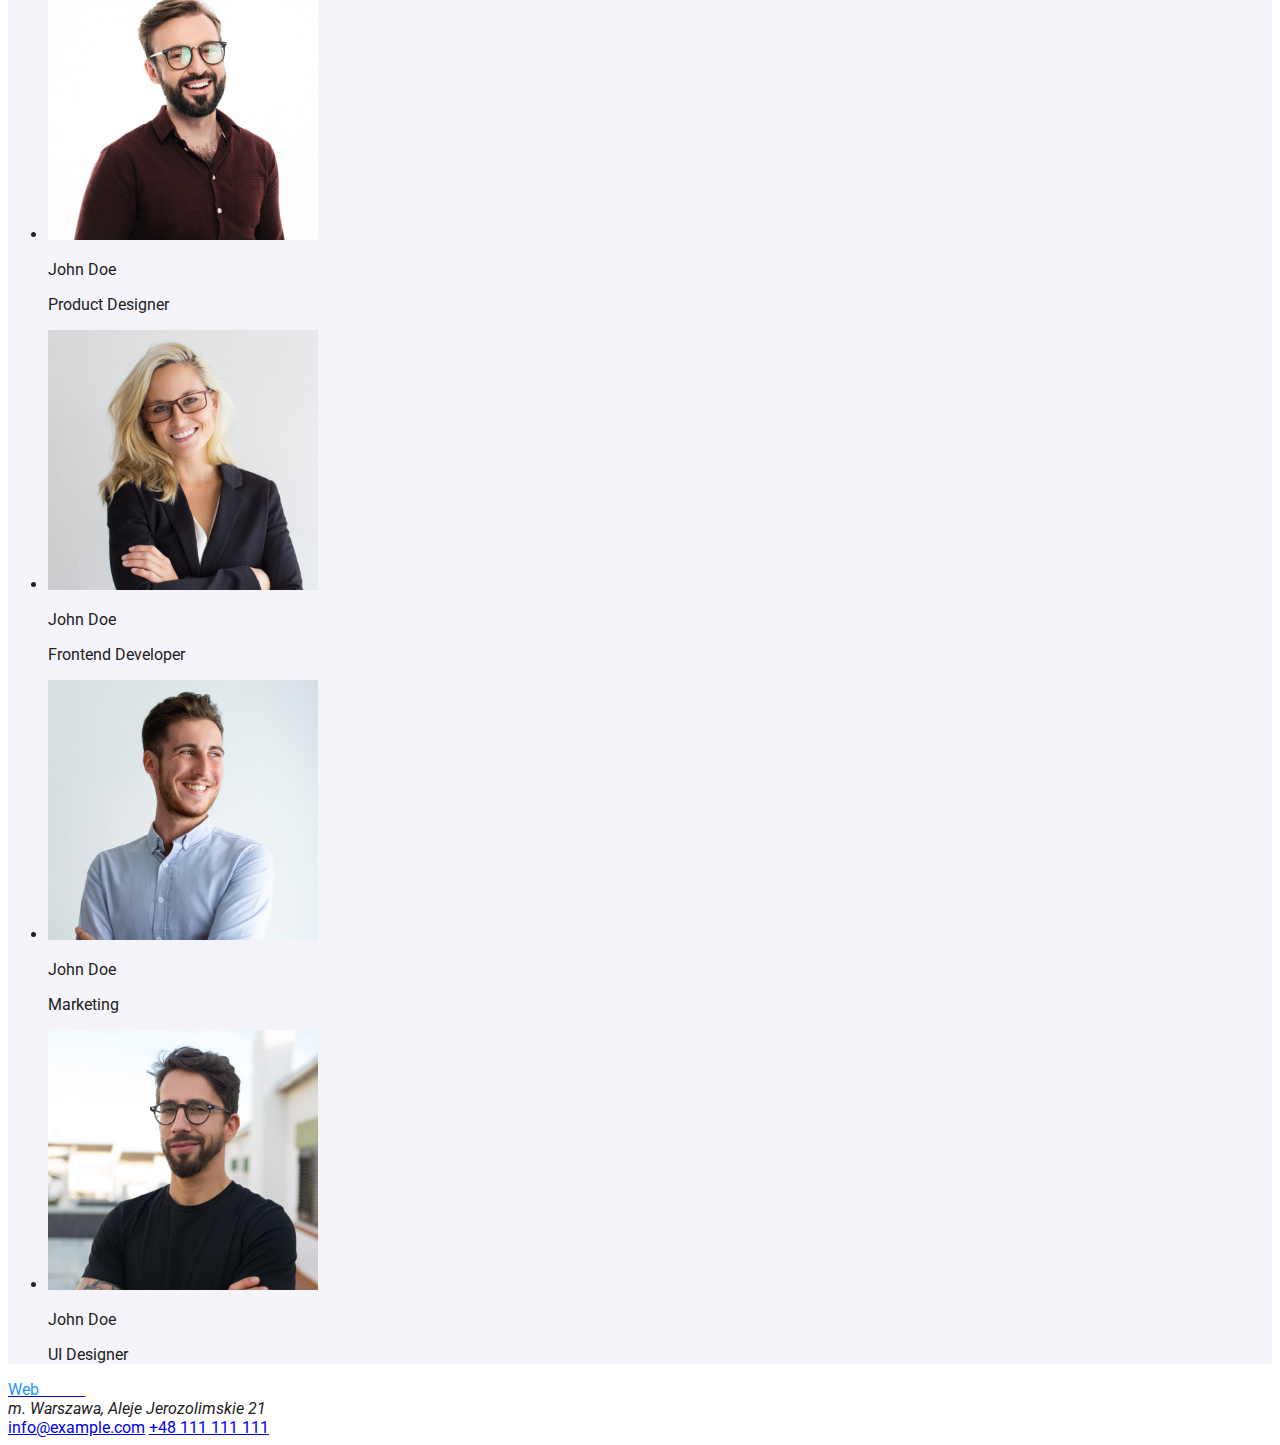
==== commit 9f728085: "All files debugged" ====
--- a/index.html
+++ b/index.html
@@ -30,16 +30,16 @@
       <nav>
         <ul class="list">
           <li>
-            <a class="navigation" href="/goit-markup-hw-02/index.html"
+            <a
+              style="color: var(--hover-color)"
+              href="/goit-markup-hw-02/index.html"
               >Agencja</a
             >
           </li>
           <li>
-            <a class="navigation" href="/goit-markup-hw-02/portfolio.html"
-              >Portfolio</a
-            >
+            <a href="/goit-markup-hw-02/portfolio.html">Portfolio</a>
           </li>
-          <li><a class="navigation" href="#">Kontakt</a></li>
+          <li><a href="#">Kontakt</a></li>
         </ul>
       </nav>
 
@@ -54,37 +54,35 @@
       <!-- Hero -->
       <section class="background-dark">
         <h1 class="main-heading">EFEKTYWNE ROZWIĄZANIA DLA WASZEGO BIZNESU</h1>
-        <button class="hero-button" type="button">
-          <span class="hero-button-content">Zamów usługę</span>
-        </button>
+        <button class="hero-button" type="button">Zamów usługę</button>
       </section>
       <!-- Jakiś tekst -->
       <div>
         <ul class="list">
           <li>
             <h3 class="tertiary-heading">LOREM IPSUM</h3>
-            <p class="tertiary-heading-content">
+            <p>
               Lorem ipsum dolor sit amet, consectetur adipiscing elit. Nam vel
               arcu sem. Sed non sodales dui. Interdum et malesuada
             </p>
           </li>
           <li>
             <h3 class="tertiary-heading">LOREM IPSUM</h3>
-            <p class="tertiary-heading-content">
+            <p>
               Lorem ipsum dolor sit amet, consectetur adipiscing elit. Nam vel
               arcu sem. Sed non sodales dui. Interdum et malesuada
             </p>
           </li>
           <li>
             <h3 class="tertiary-heading">LOREM IPSUM</h3>
-            <p class="tertiary-heading-content">
+            <p>
               Lorem ipsum dolor sit amet, consectetur adipiscing elit. Nam vel
               arcu sem. Sed non sodales dui. Interdum et malesuada
             </p>
           </li>
           <li>
             <h3 class="tertiary-heading">LOREM IPSUM</h3>
-            <p class="tertiary-heading-content">
+            <p>
               Lorem ipsum dolor sit amet, consectetur adipiscing elit. Nam vel
               arcu sem. Sed non sodales dui. Interdum et malesuada
             </p>
